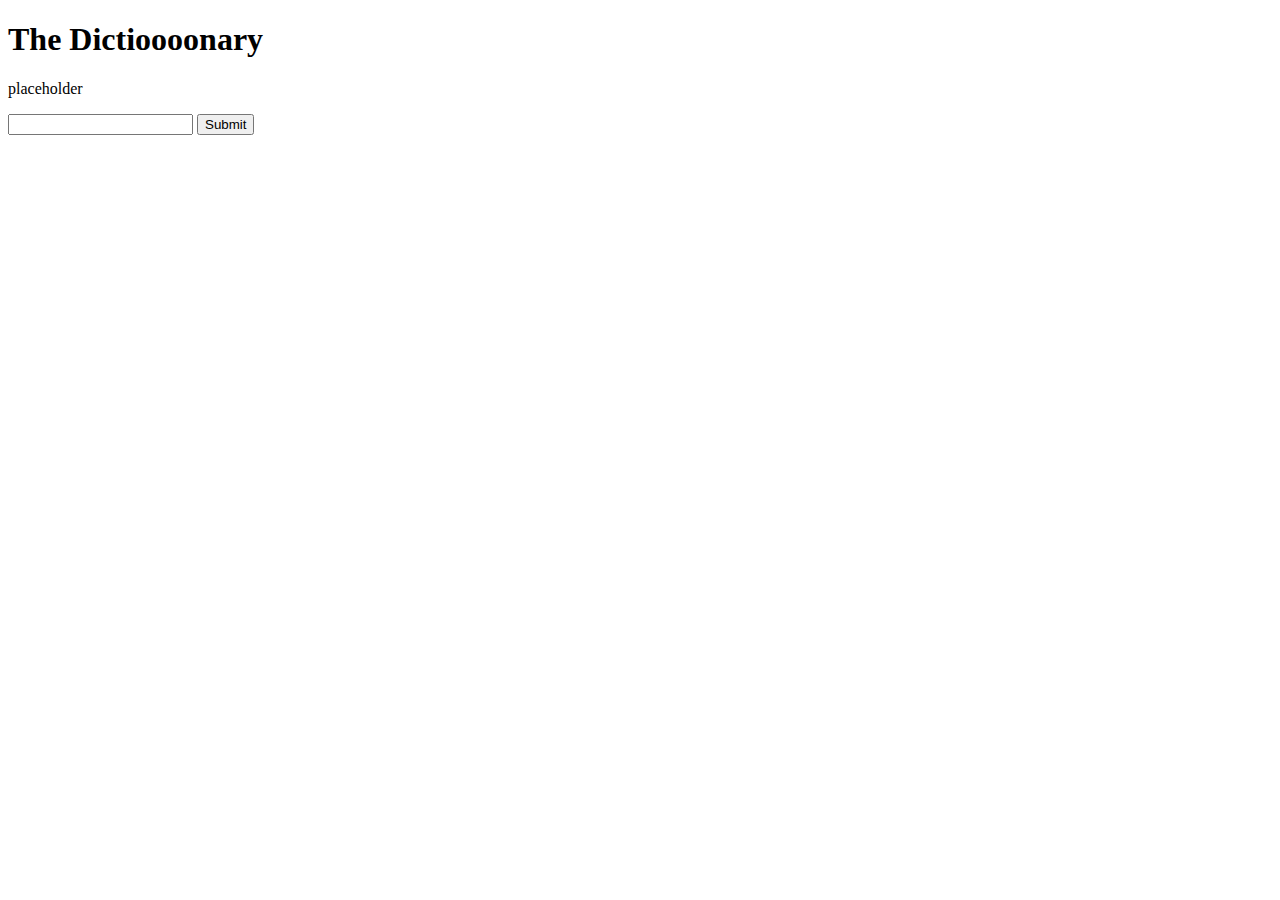
==== index.html @ 4c1789d9 "push" ====
<!DOCTYPE html>
<html lang="en">
  <head>
    <meta charset="UTF-8" />
    <meta name="viewport" content="width=device-width, initial-scale=1.0" />
    <title>Document</title>
    <script src="app.js" defer></script>
    <link rel="stylesheet" href="styles.css" />
  </head>
  <body>
    <h1>The Dictioooonary</h1>
    <h2></h2>
    <div>
      <p>placeholder</p>
      <form action="">
        <input type="text" class="input" required />
        <input type="submit" class="submit" />
      </form>
    </div>
  </body>
</html>
---- styles.css ----
* {
box-sizing: border-box;
}

.pink {
  color: rgb(89, 88, 88);
  background-color: bisque;
}
.green{
    color: rgb(0, 0, 0);
    background-color: rgb(212, 239, 210);
}
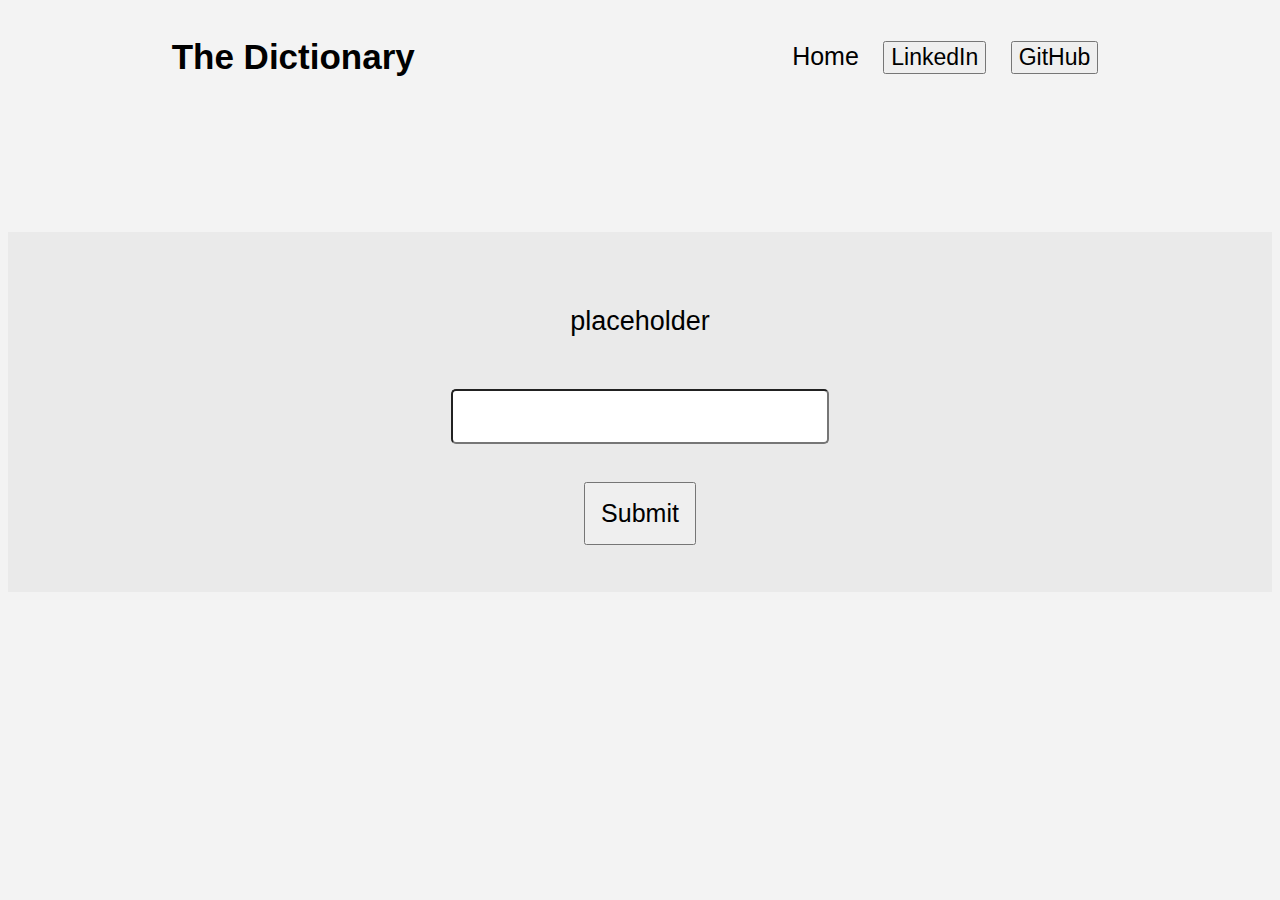
==== commit ec86493f: "changes" ====
--- a/index.html
+++ b/index.html
@@ -8,14 +8,38 @@
     <link rel="stylesheet" href="styles.css" />
   </head>
   <body>
-    <h1>The Dictioooonary</h1>
-    <h2></h2>
-    <div>
+    <nav class="con">
+      <h2><a href="index.html">The Dictionary</a></h2>
+      <ul>
+        <li><a href="index.html">Home</a></li>
+        <li>
+          <button>
+            <a
+              href="https://www.linkedin.com/in/asbinghimire/"
+              target="_blank"
+              rel="noreferrer noopener"
+              >LinkedIn</a
+            >
+          </button>
+        </li>
+        <li>
+          <button>
+            <a
+              href="https://github.com/asbin2023"
+              target="_blank"
+              rel="noreferrer noopener"
+              >GitHub</a
+            >
+          </button>
+        </li>
+      </ul>
+    </nav>
+
+    <form action="" class="grid">
       <p>placeholder</p>
-      <form action="">
-        <input type="text" class="input" required />
-        <input type="submit" class="submit" />
-      </form>
-    </div>
+      <input type="text" class="input" required />
+      <br />
+      <input type="submit" class="submit" />
+    </form>
   </body>
 </html>
--- a/styles.css
+++ b/styles.css
@@ -1,12 +1,70 @@
-* {
-box-sizing: border-box;
-}
-
 .pink {
   color: rgb(89, 88, 88);
   background-color: bisque;
 }
-.green{
-    color: rgb(0, 0, 0);
-    background-color: rgb(212, 239, 210);
+.green {
+  color: rgb(0, 0, 0);
+  background-color: rgb(212, 239, 210);
 }
+
+.grid {
+  width: 60%px;
+  height: 40vh;
+  display: flex;
+  justify-content: center;
+  flex-direction: column;
+  align-items: center;
+  margin-top: 10%;
+  background-color: rgb(234, 234, 234);
+}
+body {
+  background-color: rgba(242, 242, 242, 0.961);
+}
+p {
+  font-size: 27px;
+}
+* {
+  box-sizing: border-box;
+  font-family: "Lucida Sans", "Lucida Sans Regular", "Lucida Grande",
+    "Lucida Sans Unicode", Geneva, Verdana, sans-serif;
+  color: black;
+}
+.con {
+  display: flex;
+  justify-content: space-around;
+  align-items: center;
+}
+ul li {
+  display: inline-block;
+  list-style: none;
+  padding: 10px;
+  font-size: 25px;
+}
+
+a {
+  text-decoration: none;
+  color: black;
+}
+h1,
+h2 {
+  font-size: 27px;
+}
+h2 {
+  font-size: 35px;
+}
+.input {
+  margin-top: 25px;
+  padding: 10px;
+  border-radius: 5px;
+  font-size: 27px;
+}
+.submit {
+  cursor: pointer;
+  font-size: 25px;
+  padding: 15px;
+  margin-top: 20px;
+}
+
+button{
+  font-size: 23px;
+}
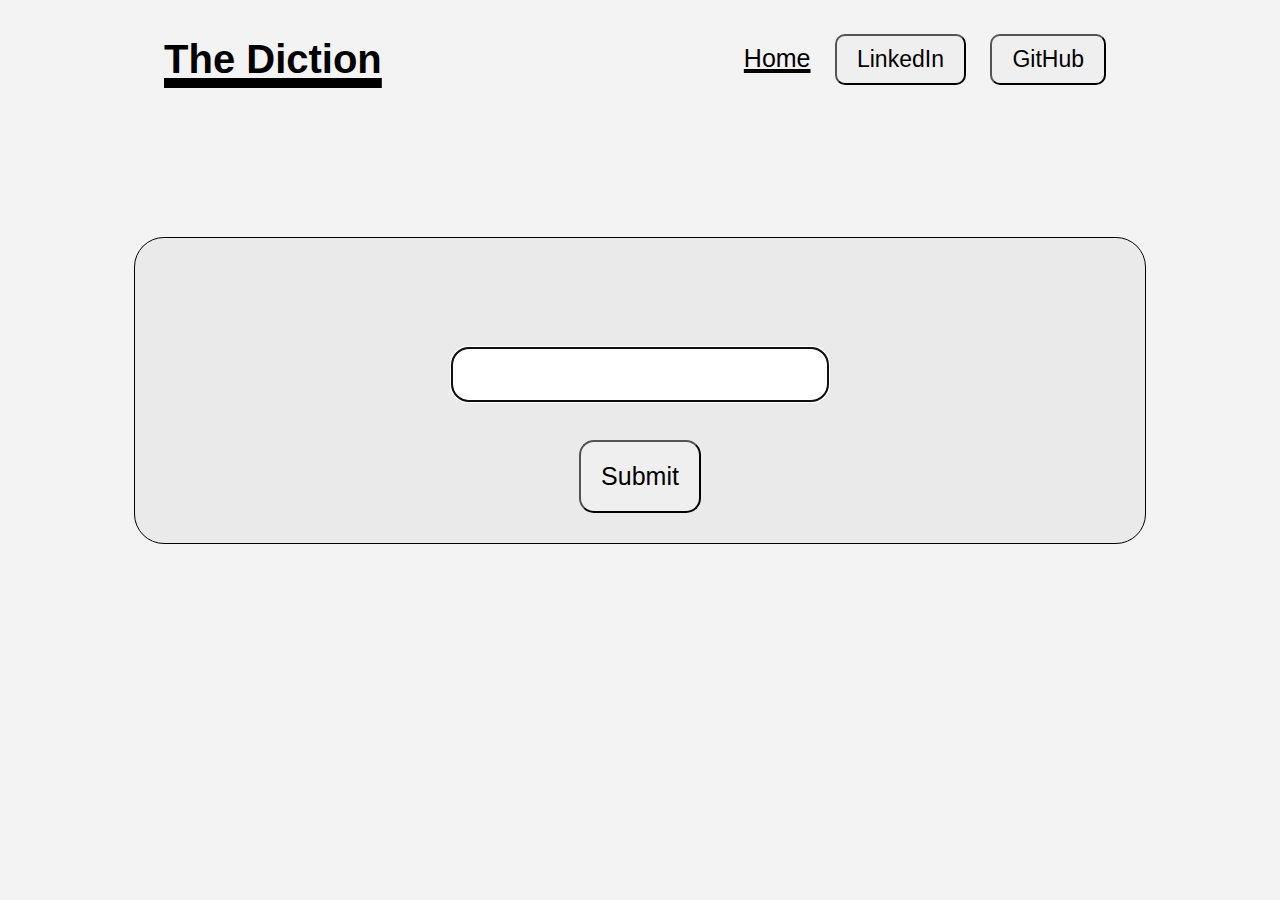
==== commit 1e4b045b: "bug fixes" ====
--- a/index.html
+++ b/index.html
@@ -3,18 +3,19 @@
   <head>
     <meta charset="UTF-8" />
     <meta name="viewport" content="width=device-width, initial-scale=1.0" />
-    <title>Document</title>
+    <title>The Diction</title>
     <script src="app.js" defer></script>
     <link rel="stylesheet" href="styles.css" />
   </head>
   <body>
     <nav class="con">
-      <h2><a href="index.html">The Dictionary</a></h2>
+      <h1><a href="index.html">The Diction</a></h1>
       <ul>
-        <li><a href="index.html">Home</a></li>
+        <li class="home"><a href="index.html">Home</a></li>
         <li>
-          <button>
+          <button class="change">
             <a
+              class="change2"
               href="https://www.linkedin.com/in/asbinghimire/"
               target="_blank"
               rel="noreferrer noopener"
@@ -23,8 +24,9 @@
           </button>
         </li>
         <li>
-          <button>
+          <button class="change">
             <a
+              class="change2"
               href="https://github.com/asbin2023"
               target="_blank"
               rel="noreferrer noopener"
@@ -36,8 +38,8 @@
     </nav>
 
     <form action="" class="grid">
-      <p>placeholder</p>
-      <input type="text" class="input" required />
+      <p></p>
+      <input type="text" class="input" required autofocus />
       <br />
       <input type="submit" class="submit" />
     </form>
--- a/styles.css
+++ b/styles.css
@@ -1,21 +1,29 @@
 .pink {
-  color: rgb(89, 88, 88);
-  background-color: bisque;
+  color: rgb(0, 0, 0);
+  background-color: rgb(252, 196, 184);
 }
 .green {
   color: rgb(0, 0, 0);
-  background-color: rgb(212, 239, 210);
+  border-radius: 3px;
+  background-color: rgba(205, 255, 191, 0.541);
+  
 }
 
 .grid {
   width: 60%px;
-  height: 40vh;
+  height: 40%;
   display: flex;
   justify-content: center;
   flex-direction: column;
   align-items: center;
   margin-top: 10%;
   background-color: rgb(234, 234, 234);
+  margin-left: 10%;
+  margin-right: 10%;
+  padding: 30px;
+  text-align: center;
+  border-radius: 30px;
+  border: 1px solid black;
 }
 body {
   background-color: rgba(242, 242, 242, 0.961);
@@ -45,26 +53,42 @@
   text-decoration: none;
   color: black;
 }
-h1,
-h2 {
-  font-size: 27px;
-}
-h2 {
-  font-size: 35px;
+h1 {
+  font-size: 40px;
+  text-decoration: underline 10px;
 }
 .input {
   margin-top: 25px;
   padding: 10px;
-  border-radius: 5px;
+  border-radius: 17px;
   font-size: 27px;
 }
 .submit {
   cursor: pointer;
   font-size: 25px;
-  padding: 15px;
+  padding: 20px;
   margin-top: 20px;
+  border-radius: 15px;
 }
 
-button{
+button {
   font-size: 23px;
 }
+.change, .change2{
+  border-radius: 10px;
+  padding: 10px;
+  
+
+}
+.change:hover {
+  color: white;
+  background-color: rgb(61, 61, 61);
+}
+.change2:hover {
+  color: white;
+  background-color: rgb(61, 61, 61);
+}
+
+.home{
+  text-decoration: underline 4px;
+}
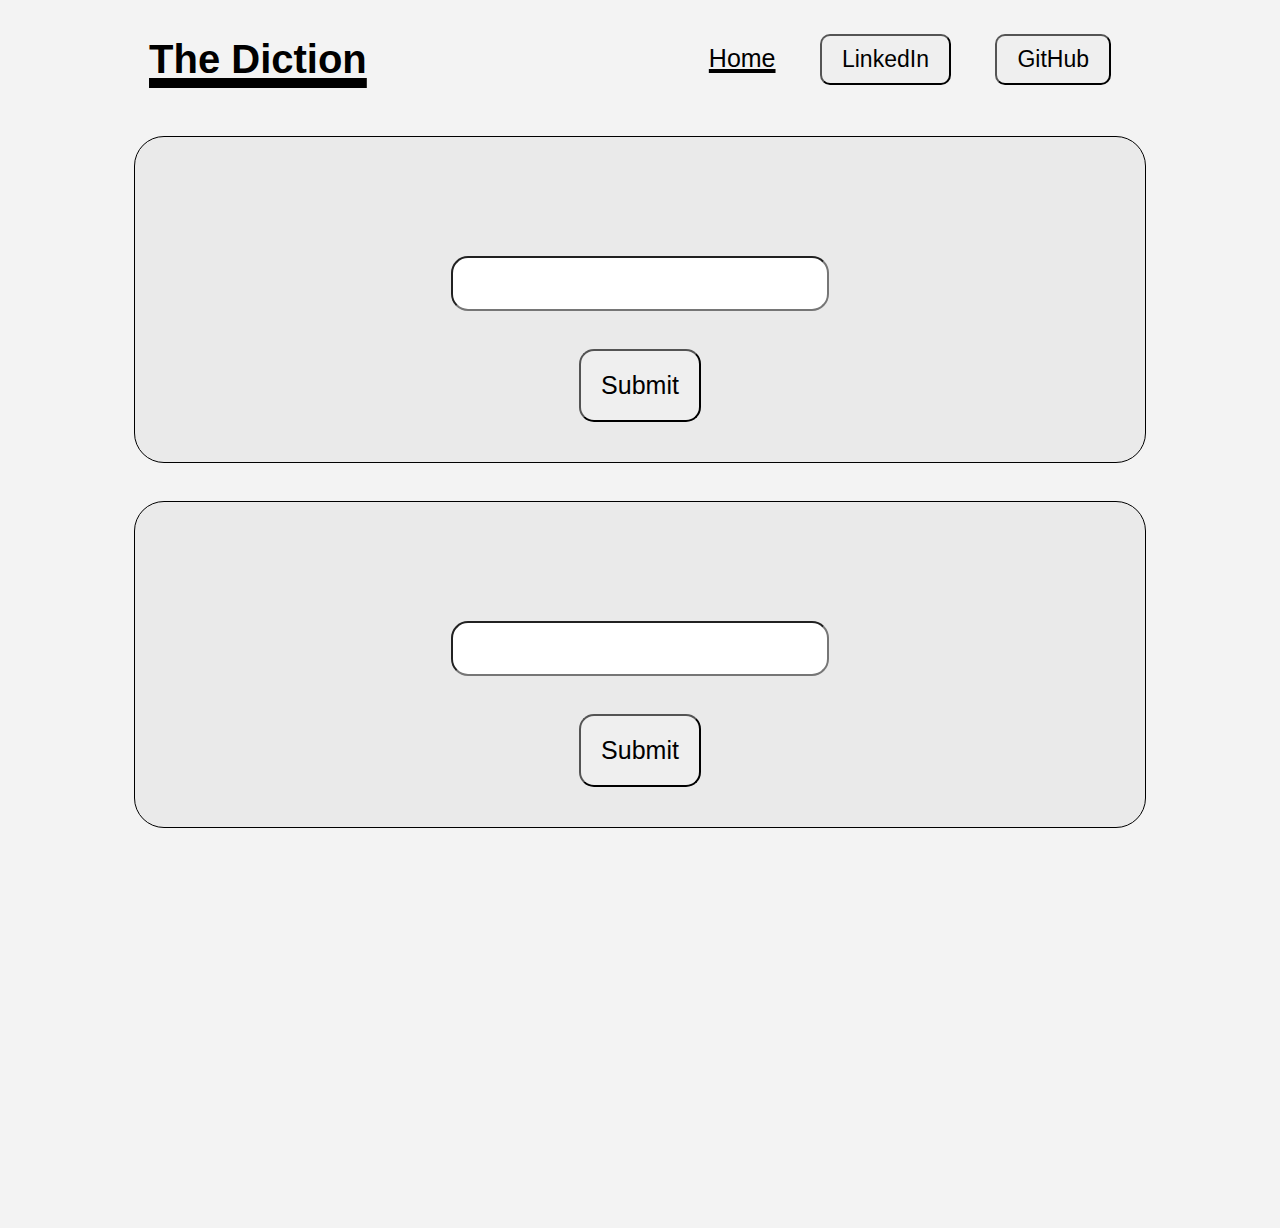
==== commit 46fc3261: "major changes" ====
--- a/index.html
+++ b/index.html
@@ -8,40 +8,54 @@
     <link rel="stylesheet" href="styles.css" />
   </head>
   <body>
-    <nav class="con">
-      <h1><a href="index.html">The Diction</a></h1>
-      <ul>
-        <li class="home"><a href="index.html">Home</a></li>
-        <li>
-          <button class="change">
-            <a
-              class="change2"
-              href="https://www.linkedin.com/in/asbinghimire/"
-              target="_blank"
-              rel="noreferrer noopener"
-              >LinkedIn</a
-            >
-          </button>
-        </li>
-        <li>
-          <button class="change">
-            <a
-              class="change2"
-              href="https://github.com/asbin2023"
-              target="_blank"
-              rel="noreferrer noopener"
-              >GitHub</a
-            >
-          </button>
-        </li>
-      </ul>
-    </nav>
+    <header>
+      <nav class="con">
+        <h1><a href="index.html">The Diction</a></h1>
+        <ul>
+          <li class="home"><a href="index.html">Home</a></li>
+          <li>
+            <button class="change">
+              <a
+                class="change2"
+                href="https://www.linkedin.com/in/asbinghimire/"
+                target="_blank"
+                rel="noreferrer noopener"
+                >LinkedIn</a
+              >
+            </button>
+          </li>
+          <li>
+            <button class="change">
+              <a
+                class="change2"
+                href="https://github.com/asbin2023"
+                target="_blank"
+                rel="noreferrer noopener"
+                >GitHub</a
+              >
+            </button>
+          </li>
+        </ul>
+      </nav>
+    </header>
 
-    <form action="" class="grid">
-      <p></p>
-      <input type="text" class="input" required autofocus />
-      <br />
-      <input type="submit" class="submit" />
-    </form>
+    <main>
+      <div class="one">
+        <form action="" class="grid">
+          <p></p>
+          <input type="text" class="input" required />
+          <br />
+          <input type="submit" class="submit" />
+        </form>
+      </div>
+      <div class="two">
+        <form action="" class="grid2">
+          <p class="p2"></p>
+          <input type="text" class="input2" required />
+          <br />
+          <input type="submit" class="submit2" />
+        </form>
+      </div>
+    </main>
   </body>
 </html>
--- a/styles.css
+++ b/styles.css
@@ -1,29 +1,43 @@
 .pink {
   color: rgb(0, 0, 0);
-  background-color: rgb(252, 196, 184);
+  background-color: rgb(251, 230, 226);
 }
 .green {
-  color: rgb(0, 0, 0);
   border-radius: 3px;
-  background-color: rgba(205, 255, 191, 0.541);
-  
 }
 
 .grid {
-  width: 60%px;
+
   height: 40%;
   display: flex;
   justify-content: center;
   flex-direction: column;
   align-items: center;
-  margin-top: 10%;
+  margin-top: 2%;
   background-color: rgb(234, 234, 234);
   margin-left: 10%;
   margin-right: 10%;
-  padding: 30px;
+  padding: 40px 30px;
   text-align: center;
   border-radius: 30px;
   border: 1px solid black;
+  margin-bottom: 3%;
+}
+.grid2 {
+
+  height: 40%;
+  display: flex;
+  justify-content: center;
+  flex-direction: column;
+  align-items: center;
+  background-color: rgb(234, 234, 234);
+  margin-left: 10%;
+  margin-right: 10%;
+  padding: 40px 30px;
+  text-align: center;
+  border-radius: 30px;
+  border: 1px solid black;
+  margin-bottom: 400px;
 }
 body {
   background-color: rgba(242, 242, 242, 0.961);
@@ -45,7 +59,7 @@
 ul li {
   display: inline-block;
   list-style: none;
-  padding: 10px;
+  padding: 10px 20px;
   font-size: 25px;
 }
 
@@ -57,28 +71,37 @@
   font-size: 40px;
   text-decoration: underline 10px;
 }
-.input {
+.input,
+.input2 {
   margin-top: 25px;
   padding: 10px;
   border-radius: 17px;
   font-size: 27px;
 }
-.submit {
+.submit,
+.submit2 {
   cursor: pointer;
   font-size: 25px;
   padding: 20px;
   margin-top: 20px;
   border-radius: 15px;
 }
+.submit:hover {
+  color: white;
+  background-color: rgb(61, 61, 61);
+}
+.submit2:hover {
+  color: white;
+  background-color: rgb(61, 61, 61);
+}
 
 button {
   font-size: 23px;
 }
-.change, .change2{
+.change,
+.change2 {
   border-radius: 10px;
   padding: 10px;
-  
-
 }
 .change:hover {
   color: white;
@@ -89,6 +112,6 @@
   background-color: rgb(61, 61, 61);
 }
 
-.home{
+.home {
   text-decoration: underline 4px;
 }
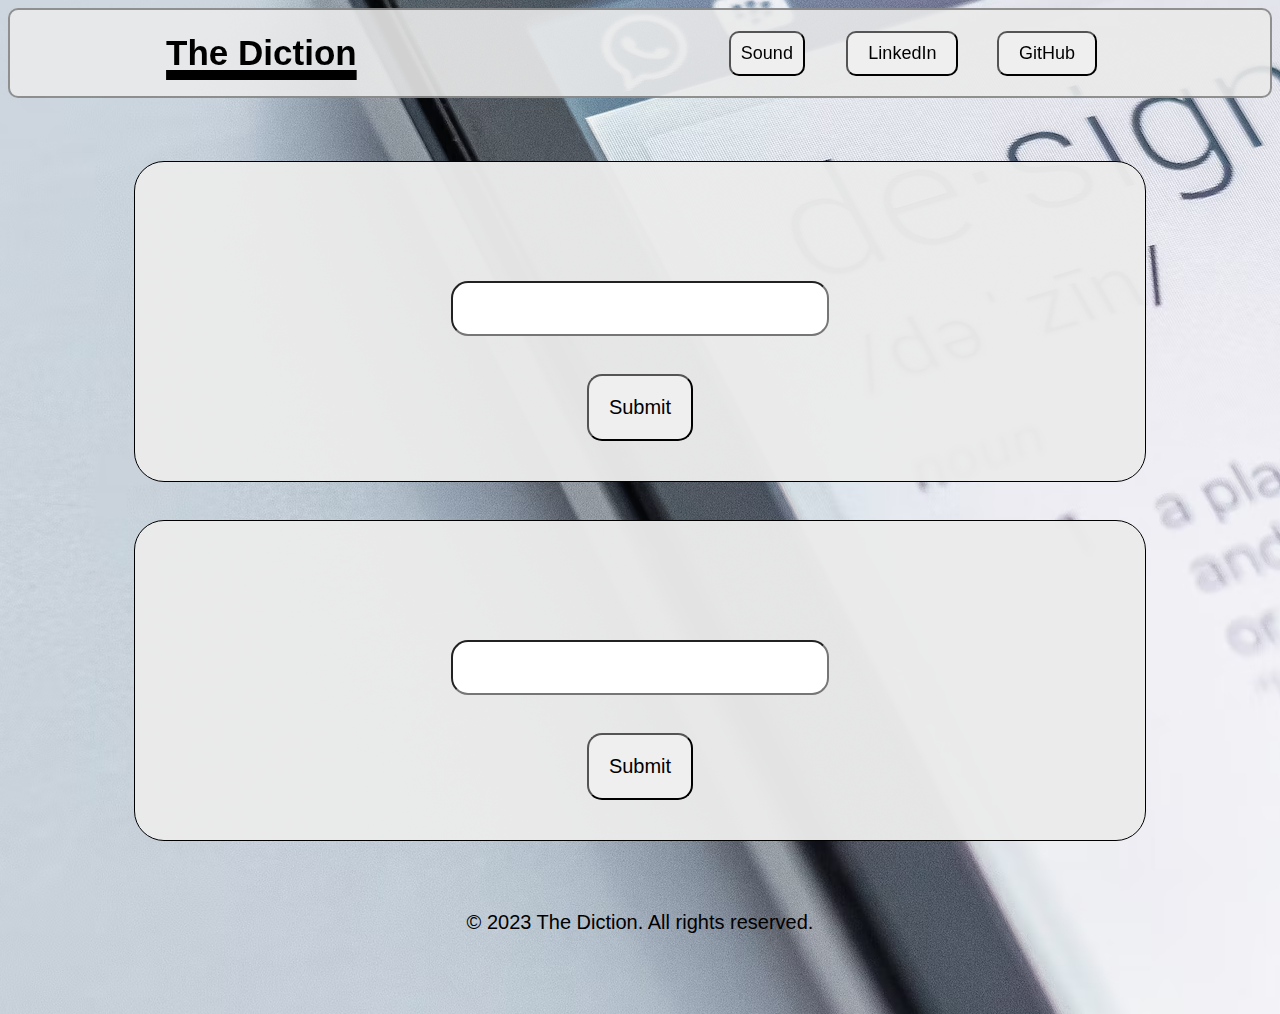
==== commit db737b69: "added sound" ====
--- a/index.html
+++ b/index.html
@@ -11,8 +11,10 @@
     <header>
       <nav class="con">
         <h1><a href="index.html">The Diction</a></h1>
+    
         <ul>
-          <li class="home"><a href="index.html">Home</a></li>
+          <button class="change sound">Sound</button>
+          <!-- <li class="home"><a href="index.html">Home</a></li> -->
           <li>
             <button class="change">
               <a
@@ -56,6 +58,10 @@
           <input type="submit" class="submit2" />
         </form>
       </div>
+      <footer>
+        <p>&copy; 2023 The Diction. All rights reserved.</p>
+      </footer>
     </main>
+    <audio src="rain.mp3" controls autoplay loop hidden></audio>
   </body>
 </html>
--- a/styles.css
+++ b/styles.css
@@ -7,14 +7,13 @@
 }
 
 .grid {
-
   height: 40%;
   display: flex;
   justify-content: center;
   flex-direction: column;
   align-items: center;
-  margin-top: 2%;
-  background-color: rgb(234, 234, 234);
+  margin-top: 5%;
+  background-color: rgb(234, 234, 234, 0.97);
   margin-left: 10%;
   margin-right: 10%;
   padding: 40px 30px;
@@ -23,21 +22,23 @@
   border: 1px solid black;
   margin-bottom: 3%;
 }
+.sound {
+  cursor: pointer;
+}
 .grid2 {
-
   height: 40%;
   display: flex;
   justify-content: center;
   flex-direction: column;
   align-items: center;
-  background-color: rgb(234, 234, 234);
+  background-color: rgba(234, 234, 234, 0.97);
   margin-left: 10%;
   margin-right: 10%;
   padding: 40px 30px;
   text-align: center;
   border-radius: 30px;
   border: 1px solid black;
-  margin-bottom: 400px;
+  margin-bottom: 70px;
 }
 body {
   background-color: rgba(242, 242, 242, 0.961);
@@ -55,12 +56,16 @@
   display: flex;
   justify-content: space-around;
   align-items: center;
+  background-color: rgba(234, 234, 234, 0.896);
+  height: 10vh;
+  border: solid 2px rgba(0, 0, 0, 0.388);
+  border-radius: 10px;
 }
 ul li {
   display: inline-block;
   list-style: none;
-  padding: 10px 20px;
-  font-size: 25px;
+  padding: 10px 17px;
+  font-size: 22px;
 }
 
 a {
@@ -68,7 +73,7 @@
   color: black;
 }
 h1 {
-  font-size: 40px;
+  font-size: 35px;
   text-decoration: underline 10px;
 }
 .input,
@@ -81,10 +86,17 @@
 .submit,
 .submit2 {
   cursor: pointer;
-  font-size: 25px;
+  font-size: 20px;
   padding: 20px;
   margin-top: 20px;
   border-radius: 15px;
+}
+
+.sound {
+  border-radius: 10px;
+  font-size: 18px;
+  padding: 10px;
+  margin: 20px;
 }
 .submit:hover {
   color: white;
@@ -96,7 +108,7 @@
 }
 
 button {
-  font-size: 23px;
+  font-size: 18px;
 }
 .change,
 .change2 {
@@ -115,3 +127,20 @@
 .home {
   text-decoration: underline 4px;
 }
+
+body {
+  background-image: url(advv.avif);
+  background-position: center;
+  /* position: relative; */
+}
+
+footer p {
+  text-align: center;
+  font-size: 20px;
+  /* background-color: rgba(255, 255, 255, 0.265); */
+  margin-bottom: 80px;
+}
+header {
+  position: sticky;
+  top: 0;
+}
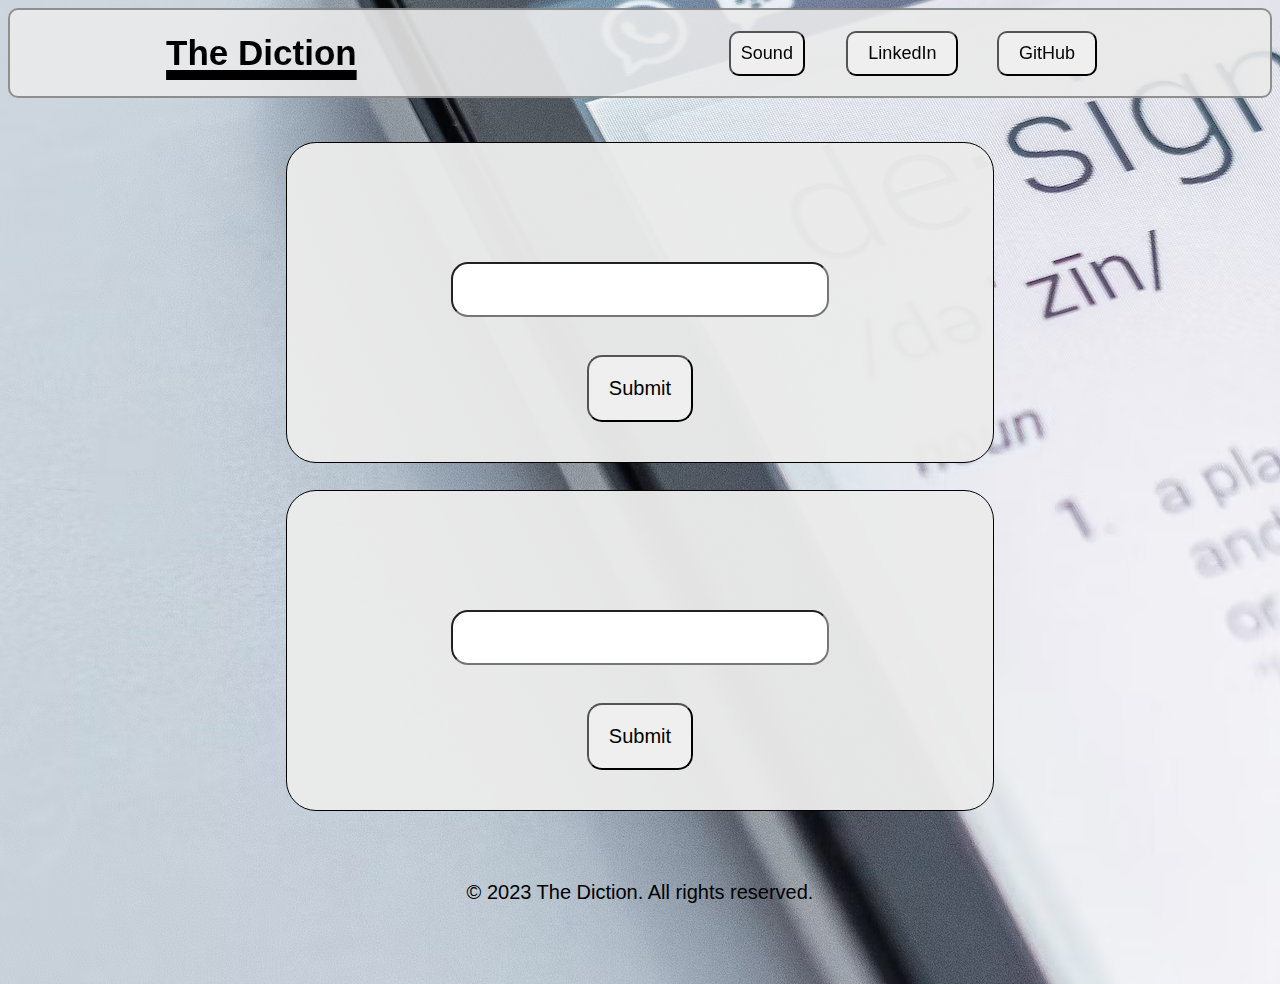
==== commit 3346b995: "changes" ====
--- a/index.html
+++ b/index.html
@@ -11,7 +11,7 @@
     <header>
       <nav class="con">
         <h1><a href="index.html">The Diction</a></h1>
-    
+
         <ul>
           <button class="change sound">Sound</button>
           <!-- <li class="home"><a href="index.html">Home</a></li> -->
@@ -42,21 +42,23 @@
     </header>
 
     <main>
-      <div class="one">
-        <form action="" class="grid">
-          <p></p>
-          <input type="text" class="input" required />
-          <br />
-          <input type="submit" class="submit" />
-        </form>
-      </div>
-      <div class="two">
-        <form action="" class="grid2">
-          <p class="p2"></p>
-          <input type="text" class="input2" required />
-          <br />
-          <input type="submit" class="submit2" />
-        </form>
+      <div class="all">
+        <div class="one">
+          <form action="" class="grid">
+            <p></p>
+            <input type="text" class="input" required />
+            <br />
+            <input type="submit" class="submit" />
+          </form>
+        </div>
+        <div class="two">
+          <form action="" class="grid2">
+            <p class="p2"></p>
+            <input type="text" class="input2" required />
+            <br />
+            <input type="submit" class="submit2" />
+          </form>
+        </div>
       </div>
       <footer>
         <p>&copy; 2023 The Diction. All rights reserved.</p>
--- a/styles.css
+++ b/styles.css
@@ -1,13 +1,14 @@
 .pink {
   color: rgb(0, 0, 0);
-  background-color: rgb(251, 230, 226);
+  background-color: rgba(184, 120, 197, 0.161);
 }
 .green {
   border-radius: 3px;
+  background-color: rgba(178, 216, 252, 0.189);
 }
 
 .grid {
-  height: 40%;
+  height: 30%;
   display: flex;
   justify-content: center;
   flex-direction: column;
@@ -22,11 +23,15 @@
   border: 1px solid black;
   margin-bottom: 3%;
 }
+.all {
+  width: 70%;
+  margin: 0 auto;
+}
 .sound {
   cursor: pointer;
 }
 .grid2 {
-  height: 40%;
+  height: 30%;
   display: flex;
   justify-content: center;
   flex-direction: column;
@@ -144,3 +149,4 @@
   position: sticky;
   top: 0;
 }
+
